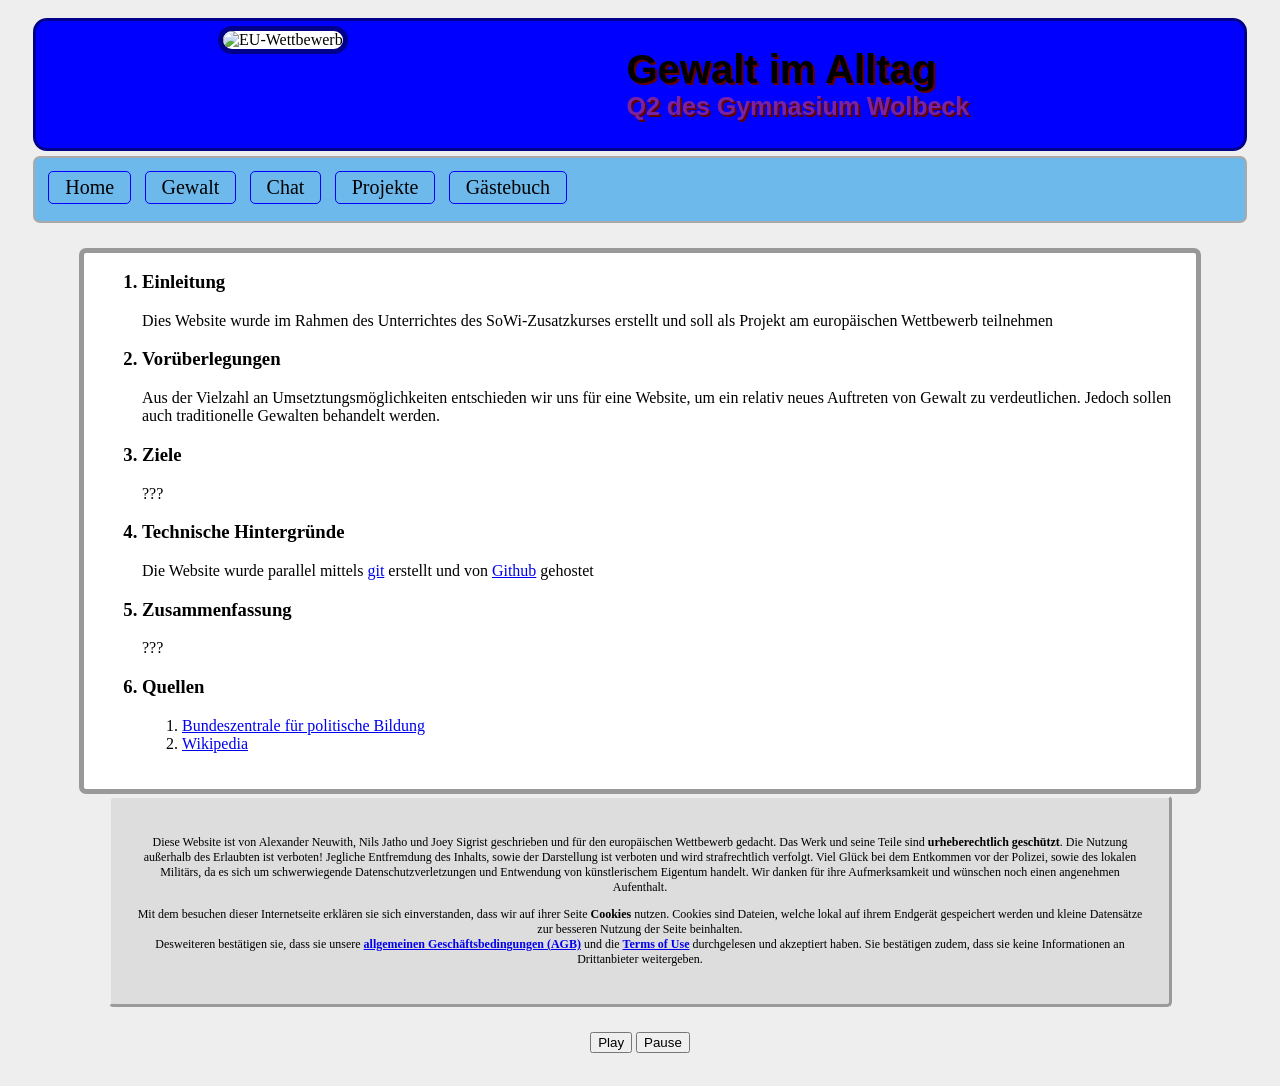
==== index.html @ c8354171 "chat rename" ====
<!DOCTYPE html />

<html>
	<head>
		<title>Gewalt im Alltag</title>
		<link rel="stylesheet" href="style.css" type="text/css" />
		<meta charset="UTF-8" />
		<meta name="description" content="Eine f&uuml;r den europaeischen Wettbewerb erstellete Seite;
			Es sollen kritische Fragen und Probleme &uuml;ber Gewalt im Alltag und die Projekte anderer Gruppen uebersichtlich dargestellt werden" />
		<meta name="author" content="Alexander Neuwith, Nils Jatho, Jonathan Sigrist" />
		<meta name="keywords" content="HTML, CSS, Europawettbewerb, Website, Projekt, Gewalt im Alltag" />
		<base href="" target="_self" />
	
		<script src="jquery.js"></script>
	</head>
	
	
	<body>
		<header>
			<a href="http://www.europaeischer-wettbewerb.de/">
				<img id="euWettbewerbIcon" src="http://www.europaeischer-wettbewerb.de/wp-content/uploads/2015/04/ewlogo1.png" 
					alt="EU-Wettbewerb" title="Europäischer Wettbewerb" />
			</a>
			<h1>
				<a class = "europalink" href = "http://www.europaeischer-wettbewerb.de/teilnahme/aufgaben-63-ew/" target = "_blank">Gewalt im Alltag</a><br />
				<a class = "gymwolbeck" href = "http://www.muenster.org/gw2/GymWol/" target = "_blank">Q2 des Gymnasium Wolbeck</a>
			</h1>
		</header>
		<div class="menu" style="z-index:500;" id="menu">
		<nav id="navigation" style="height:63px;">
				<ul id="main-menu">
					<li>
						<a class="navelem" ref="home.html" title="Kehre zur Startseite zurück"> Home </a>
					</li>		
					<li class="navholder" id="navhover">
						<a class="navelem">Gewalt</a>
						<ul class="navelemmenu">
							<li><a class="navelem" ref="gewalt.html" title="Gewalt - Definition"> Definition </a></li>
							<li><a class="navelem" ref="cybermobbing.html" title="Cyber Mobbing"> Cyber Mobbing </a></li>
							<li><a class="navelem" ref="medien.html" title="Gewalt in Medien"> Gewalt in Medien </a></li>
						</ul>
					<li>
						<a class="navelem"> Chat</a>
						<ul class="navelemmenu">
						    <li><a class="navelem" ref="chat.html" title="Chat">Chat</a></li>
							<li><a class="navelem" ref="bot.html" title="Chatbot - Gewalt">Chat-bot</a></li>
						</ul>
					</li>
					<li class="navhover" id="navhover">
						<a class="navelem"> Projekte</a>
						<ul class="navelemmenu">
							<li><a class="navelem" ref="Projekt1.html" title="Projekt 1">Projekt 1</a></li>
							<li><a class="navelem" ref="Projekt2.html" title="Projekt 2">Projekt 2</a></li>
							<li><a class="navelem" ref="Projekt3.html" title="Projekt 3">Projekt 3</a></li>
							<li><a class="navelem" ref="Projekt4.html" title="Projekt 4">Projekt 4</a></li>
						</ul>
					</li>
					<li>
						<a class="navelem" ref="gb.html" title="Gästebuch" > Gästebuch </a>
					</li>
			</div>
			
		</nav>
		</div>
		<!-- iframe mit inhalt -->
		<iframe id="ifrm" src="home.html" onload="resizeIframe()" style="width:90%"> </iframe>
<footer>
			<p>
				Diese Website ist von Alexander Neuwith, Nils Jatho und Joey Sigrist geschrieben und f&uuml;r den europ&auml;ischen Wettbewerb gedacht.
				Das Werk und seine Teile sind <b>urheberechtlich gesch&uuml;tzt</b>. Die Nutzung au&szlig;erhalb des Erlaubten ist verboten!
				Jegliche Entfremdung des Inhalts, sowie der Darstellung ist verboten und wird strafrechtlich verfolgt.
				Viel Gl&uuml;ck bei dem Entkommen vor der Polizei, sowie des lokalen Milit&auml;rs, da es sich um schwerwiegende Datenschutzverletzungen und Entwendung von k&uuml;nstlerischem Eigentum handelt.
				Wir danken f&uuml;r ihre Aufmerksamkeit und w&uuml;nschen noch einen angenehmen Aufenthalt.
			</p>
			<p>
				Mit dem besuchen dieser Internetseite erkl&auml;ren sie sich einverstanden, dass wir auf ihrer Seite <b>Cookies</b> nutzen.
				Cookies sind Dateien, welche lokal auf ihrem Endger&auml;t gespeichert werden und kleine Datens&auml;tze zur besseren Nutzung der Seite beinhalten.
				<br />
				Desweiteren best&auml;tigen sie, dass sie unsere <b><a href="AGB.html" title="Allgemeine Gesch&auml;ftsbedingungen">allgemeinen Gesch&auml;ftsbedingungen (AGB)</a></b> und die <b><a href="TOU.html" title="Terms of Use">Terms of Use</a></b> durchgelesen und akzeptiert haben.
				Sie best&auml;tigen zudem, dass sie keine Informationen an Drittanbieter weitergeben.
			</p>
		</footer>
		        
		            
						<button class="playerbutton" onclick="document.getElementById('player').play()">Play</button>
    			   <button class="playerbutton" onclick="document.getElementById('player').pause()">Pause</button>
			
		
		<script src="glob.js"></script>
		<audio id="player" loop="1" autoplay="1" src="Europahymne.mp3" type="audio/mp3"></audio>
	</body>
</html>
---- style.css ----
body {
	background-color: #EEEEEE;
	text-align: center;
	padding: 25px;
	padding-top: 10px;
}
header {
	background-image: url=(http://www.europaeischer-wettbewerb.de/wp-content/uploads/2015/04/ewlogo1.png);
	background-color: blue;
	border: 3px solid darkblue;
	border-radius: 14px;
	margin-bottom:5px;
	padding: 5px;
	padding-left: 15%;
	overflow: auto;	
}
header h1 {
	text-align: left;
	padding-left: 40%;
	text-shadow: 2px 2px #600000;
	font-family: sans-serif;
}
header a {
	color: black;
	text-decoration: none;
}
section {
	background-color:#F7F7F7;
	border:10px solid #BBBBBB;
	border-radius:5px;
	margin:15px 50px 0px 50px;
	padding:25px;
	text-align:left;
}

footer {
	background-color:#DDDDDD;
	border-style: outset;
	border-radius:5px;
	margin:1px 75px 25px 75px;
	padding:25px;
	font-size:75%;
}
nav {
	background-color: #6db9eb;
	border: 2px solid darkgrey;
	border-radius: 7px;
	font-size: 125%;
}

.navelem, .gb {
	color: black;
	border: 1px solid blue;
	border-radius: 5px;
}
.playerbutton {
	color: black;
}

.europalink {
	font-size: 40px;
}
.gymwolbeck {
	font-size: 25px;
	color: #7923a4;
}

#main-menu, #main-menu li, #main-menu ul {
		list-style:none outside none;
		margin:0pt;
		padding:5pt;
		
}

#main-menu ul, #main-menu li {
	display:inline
}

#main-menu a {
	position:relative;
	padding: 4px 16px;
	text-decoration: none;
	display:block;
	white-space:nowrap;
}

#main-menu a:hover, a:active {
    color:red;
	cursor: pointer;
	cursor: hand;
}

#main-menu li {
	left:0%;/*hier kann man verschieben*/
	float:left;
	vertical-align:middle;
	position:relative
}
#main-menu li ul li {
	left:0%;
	font-size: 15px;
}

#main-menu li:hover>ul {
 visibility:visible;
}

#main-menu ul {
	left:0;
	position:absolute;
	visibility:hidden;
	z-index:598;
	background-color: #6db9eb;
	text-align:center;
	border-radius:5px;
}



#ifrm {
	border-style: solid;
	border-width: 5px;
	border-color: #999999;
	border-radius: 7px;
	margin-top: 25px;
	padding: 10px;
	background-color: #FFFFFF;
}
#euWettbewerbIcon {
	background-color: white;
	border: 5px solid darkblue;
	border-radius: 40px;
	float: left;
}
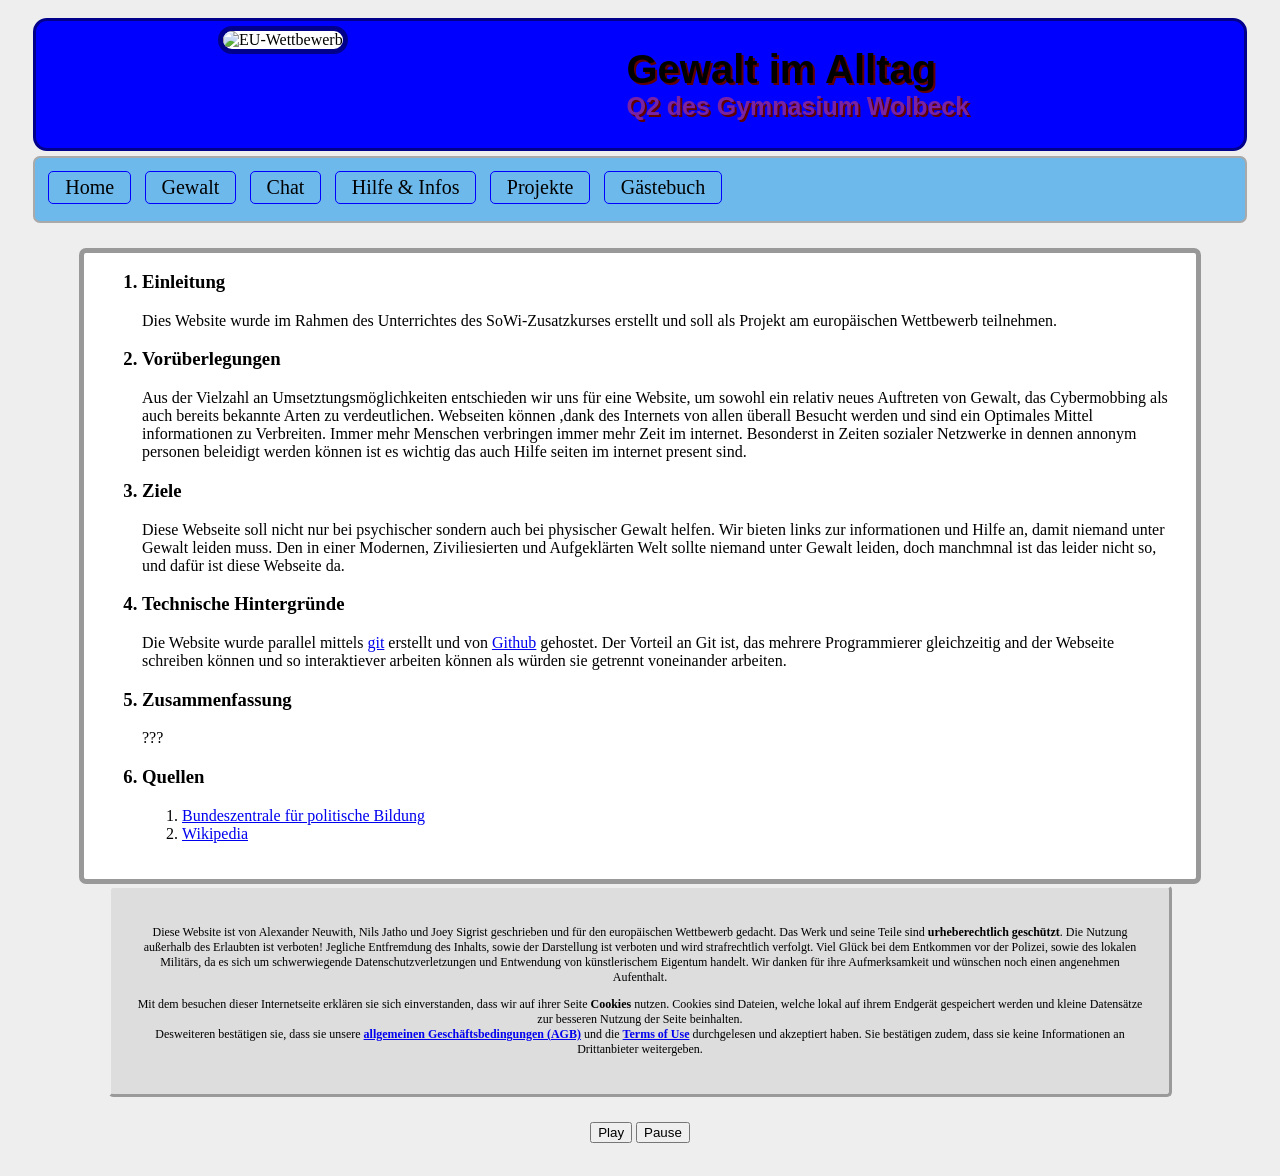
==== commit 6eb2546d: "better" ====
--- a/index.html
+++ b/index.html
@@ -46,6 +46,9 @@
 							<li><a class="navelem" ref="bot.html" title="Chatbot - Gewalt">Chat-bot</a></li>
 						</ul>
 					</li>
+					<li>
+						<a class="navelem" ref="hilfe.html" title="Hier findest du Hilfe & Informationen">Hilfe & Infos </a>
+					</li>
 					<li class="navhover" id="navhover">
 						<a class="navelem"> Projekte</a>
 						<ul class="navelemmenu">
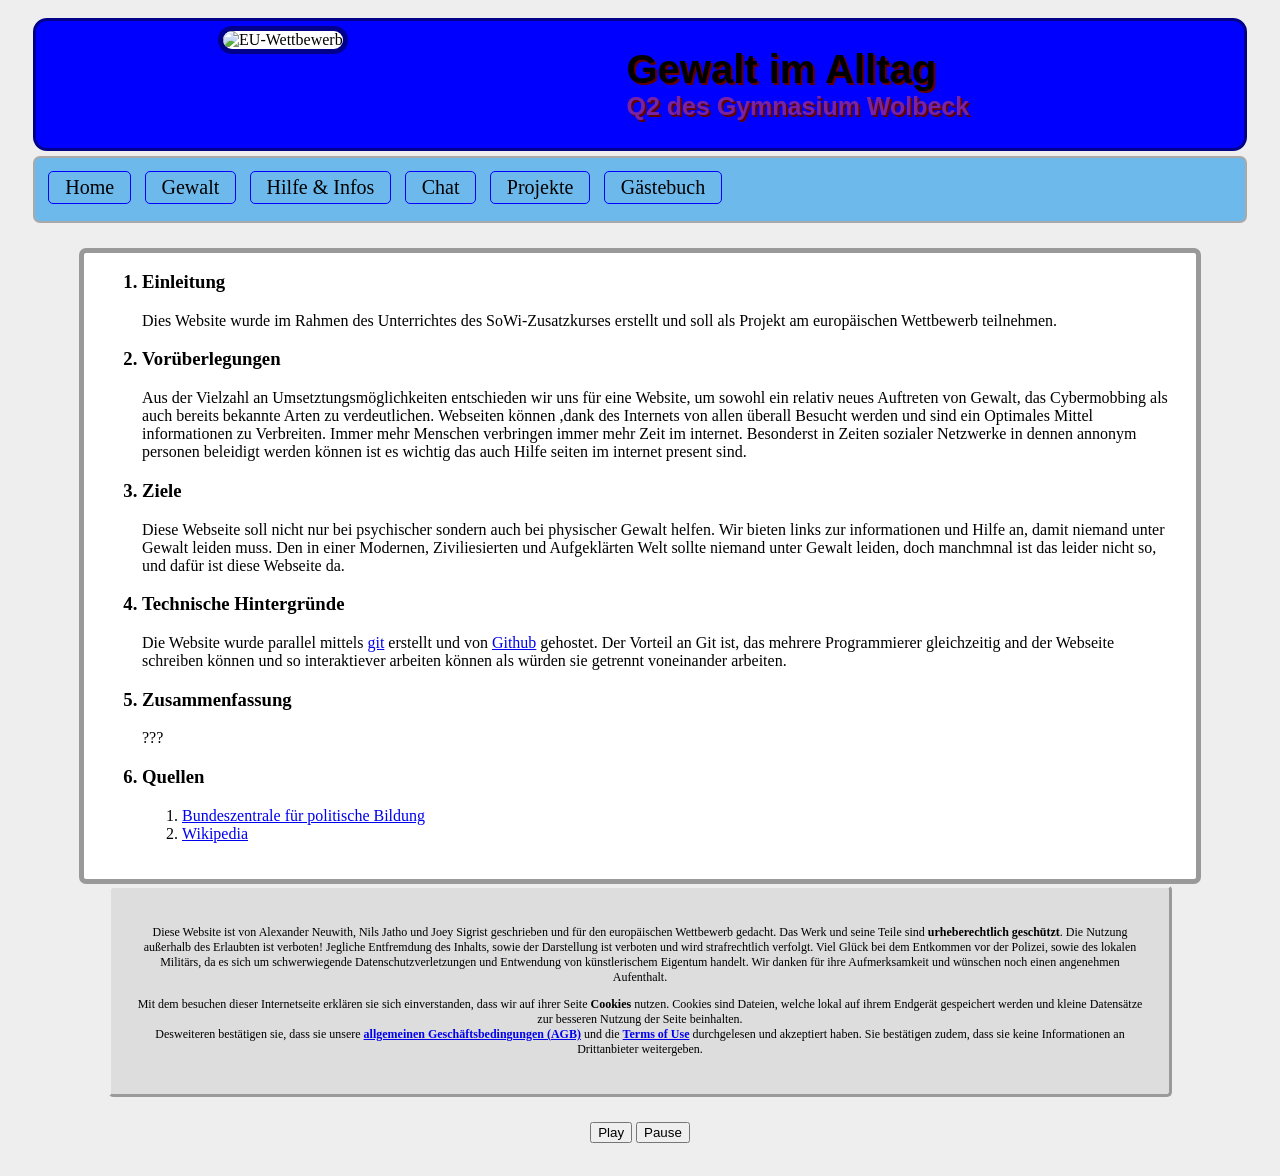
==== commit d2564e22: "better" ====
--- a/index.html
+++ b/index.html
@@ -40,15 +40,16 @@
 							<li><a class="navelem" ref="medien.html" title="Gewalt in Medien"> Gewalt in Medien </a></li>
 						</ul>
 					<li>
+					    <a class="navelem" ref="hilfe.html" title="Hier findest du Hilfe & Informationen">Hilfe & Infos </a>
+					</li>
+					<li>
 						<a class="navelem"> Chat</a>
 						<ul class="navelemmenu">
 						    <li><a class="navelem" ref="chat.html" title="Chat">Chat</a></li>
 							<li><a class="navelem" ref="bot.html" title="Chatbot - Gewalt">Chat-bot</a></li>
 						</ul>
 					</li>
-					<li>
-						<a class="navelem" ref="hilfe.html" title="Hier findest du Hilfe & Informationen">Hilfe & Infos </a>
-					</li>
+	
 					<li class="navhover" id="navhover">
 						<a class="navelem"> Projekte</a>
 						<ul class="navelemmenu">
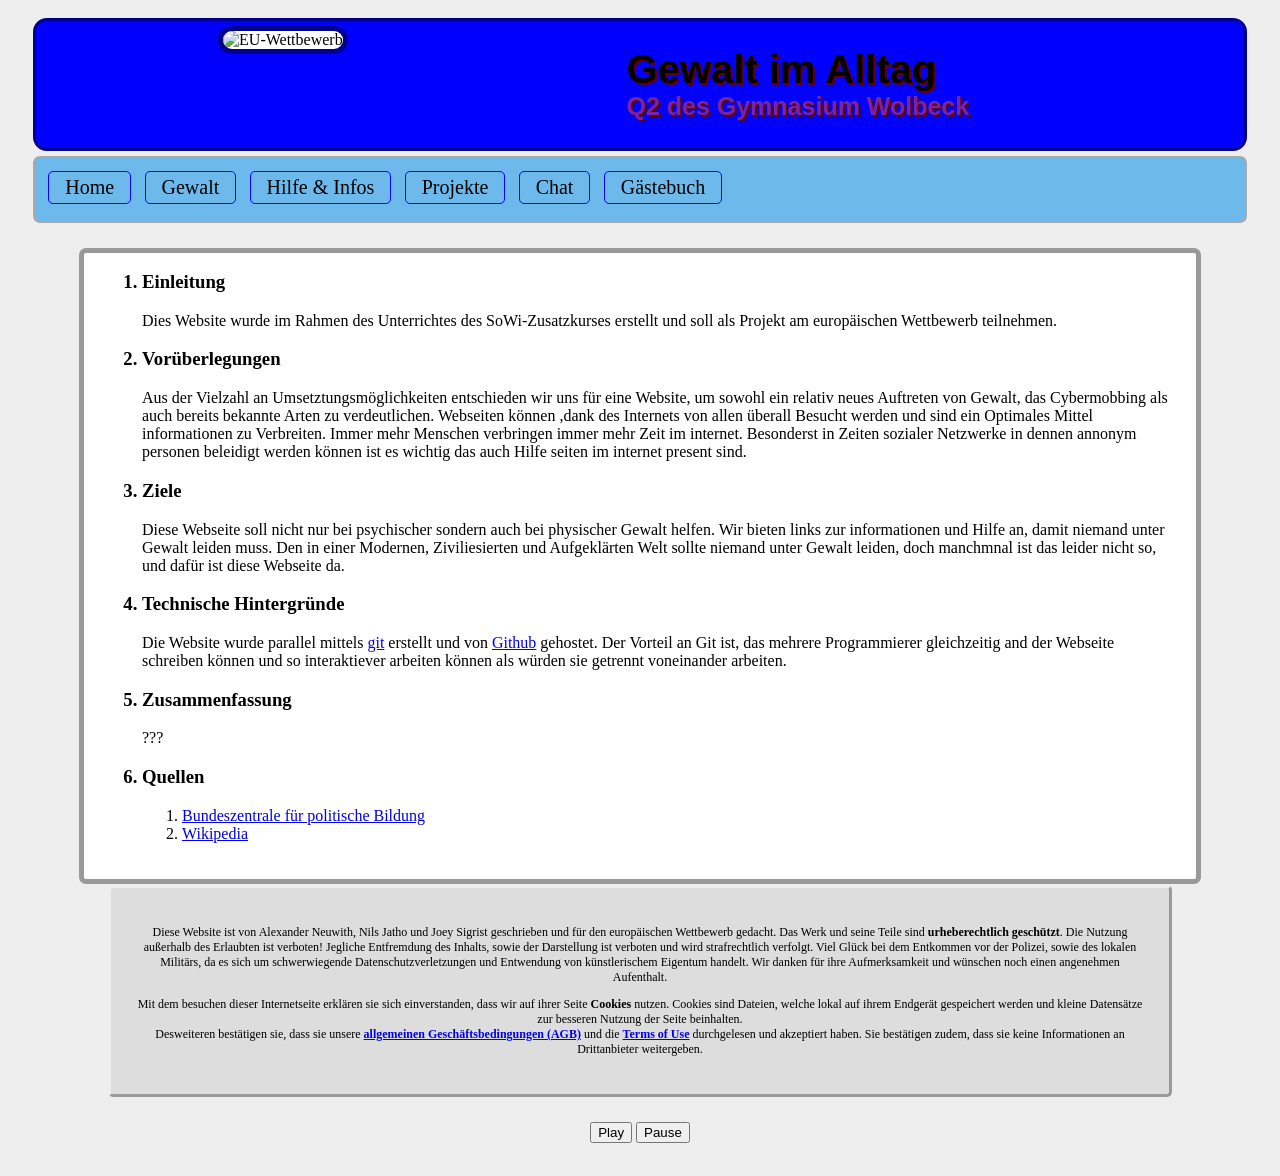
==== commit 73d8d2de: "better2 :P" ====
--- a/index.html
+++ b/index.html
@@ -42,13 +42,7 @@
 					<li>
 					    <a class="navelem" ref="hilfe.html" title="Hier findest du Hilfe & Informationen">Hilfe & Infos </a>
 					</li>
-					<li>
-						<a class="navelem"> Chat</a>
-						<ul class="navelemmenu">
-						    <li><a class="navelem" ref="chat.html" title="Chat">Chat</a></li>
-							<li><a class="navelem" ref="bot.html" title="Chatbot - Gewalt">Chat-bot</a></li>
-						</ul>
-					</li>
+					
 	
 					<li class="navhover" id="navhover">
 						<a class="navelem"> Projekte</a>
@@ -57,6 +51,13 @@
 							<li><a class="navelem" ref="Projekt2.html" title="Projekt 2">Projekt 2</a></li>
 							<li><a class="navelem" ref="Projekt3.html" title="Projekt 3">Projekt 3</a></li>
 							<li><a class="navelem" ref="Projekt4.html" title="Projekt 4">Projekt 4</a></li>
+						</ul>
+					</li>
+					<li>
+						<a class="navelem"> Chat</a>
+						<ul class="navelemmenu">
+						    <li><a class="navelem" ref="chat.html" title="Chat">Chat</a></li>
+							<li><a class="navelem" ref="bot.html" title="Chatbot - Gewalt">Chat-bot</a></li>
 						</ul>
 					</li>
 					<li>
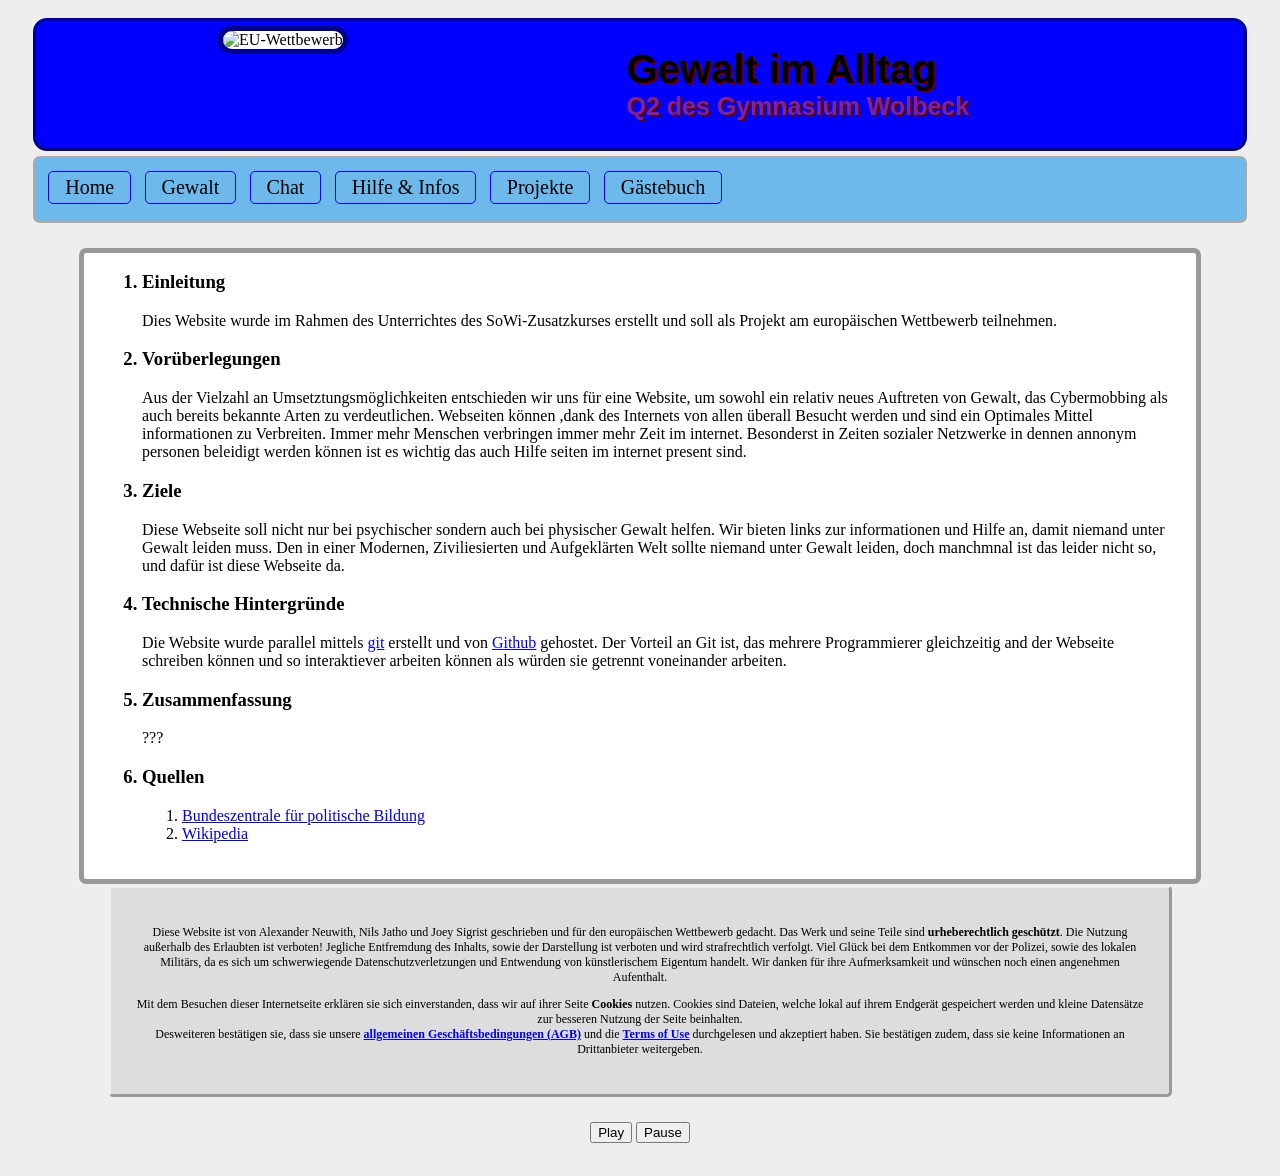
==== commit 4df9246c: "." ====
--- a/index.html
+++ b/index.html
@@ -40,10 +40,15 @@
 							<li><a class="navelem" ref="medien.html" title="Gewalt in Medien"> Gewalt in Medien </a></li>
 						</ul>
 					<li>
-					    <a class="navelem" ref="hilfe.html" title="Hier findest du Hilfe & Informationen">Hilfe & Infos </a>
+						<a class="navelem"> Chat</a>
+						<ul class="navelemmenu">
+						    <li><a class="navelem" ref="chat.html" title="Chat">Chat</a></li>
+							<li><a class="navelem" ref="bot.html" title="Chatbot - Gewalt">Chat-bot</a></li>
+						</ul>
 					</li>
-					
-	
+					<li>
+						<a class="navelem" ref="hilfe.html" title="Hier findest du Hilfe & Informationen">Hilfe & Infos </a>
+					</li>
 					<li class="navhover" id="navhover">
 						<a class="navelem"> Projekte</a>
 						<ul class="navelemmenu">
@@ -51,13 +56,6 @@
 							<li><a class="navelem" ref="Projekt2.html" title="Projekt 2">Projekt 2</a></li>
 							<li><a class="navelem" ref="Projekt3.html" title="Projekt 3">Projekt 3</a></li>
 							<li><a class="navelem" ref="Projekt4.html" title="Projekt 4">Projekt 4</a></li>
-						</ul>
-					</li>
-					<li>
-						<a class="navelem"> Chat</a>
-						<ul class="navelemmenu">
-						    <li><a class="navelem" ref="chat.html" title="Chat">Chat</a></li>
-							<li><a class="navelem" ref="bot.html" title="Chatbot - Gewalt">Chat-bot</a></li>
 						</ul>
 					</li>
 					<li>
@@ -78,7 +76,7 @@
 				Wir danken f&uuml;r ihre Aufmerksamkeit und w&uuml;nschen noch einen angenehmen Aufenthalt.
 			</p>
 			<p>
-				Mit dem besuchen dieser Internetseite erkl&auml;ren sie sich einverstanden, dass wir auf ihrer Seite <b>Cookies</b> nutzen.
+				Mit dem Besuchen dieser Internetseite erkl&auml;ren sie sich einverstanden, dass wir auf ihrer Seite <b>Cookies</b> nutzen.
 				Cookies sind Dateien, welche lokal auf ihrem Endger&auml;t gespeichert werden und kleine Datens&auml;tze zur besseren Nutzung der Seite beinhalten.
 				<br />
 				Desweiteren best&auml;tigen sie, dass sie unsere <b><a href="AGB.html" title="Allgemeine Gesch&auml;ftsbedingungen">allgemeinen Gesch&auml;ftsbedingungen (AGB)</a></b> und die <b><a href="TOU.html" title="Terms of Use">Terms of Use</a></b> durchgelesen und akzeptiert haben.
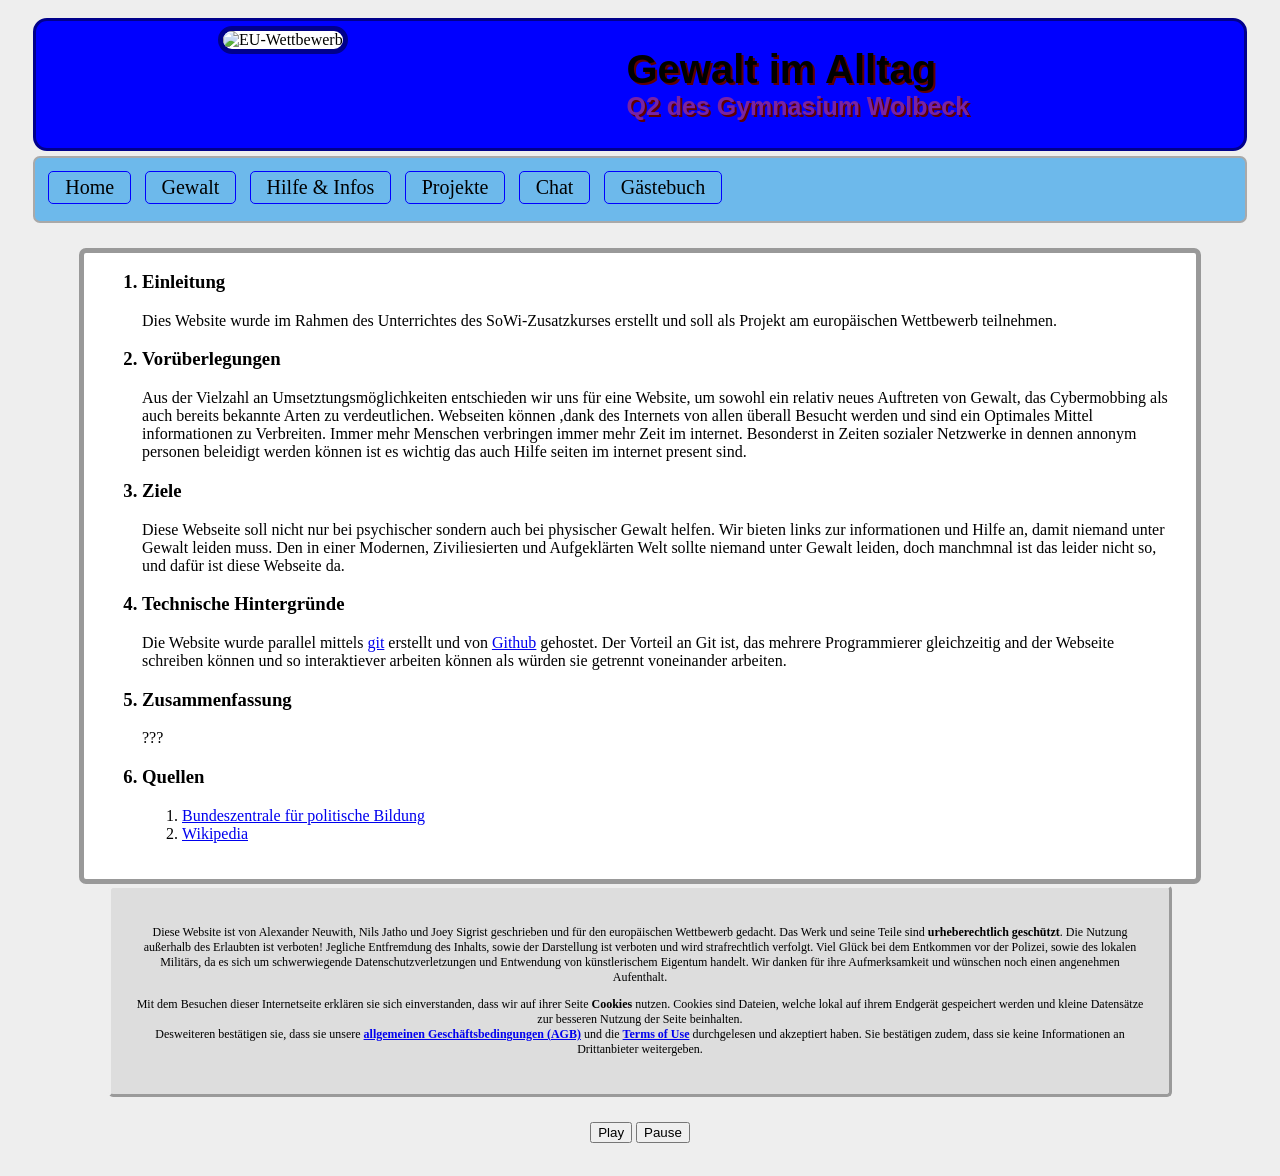
==== commit fe665f4d: "Merge branch 'gh-pages' of github.com:APN-Pucky/SoWiWebpage into gh-pages" ====
--- a/index.html
+++ b/index.html
@@ -40,15 +40,10 @@
 							<li><a class="navelem" ref="medien.html" title="Gewalt in Medien"> Gewalt in Medien </a></li>
 						</ul>
 					<li>
-						<a class="navelem"> Chat</a>
-						<ul class="navelemmenu">
-						    <li><a class="navelem" ref="chat.html" title="Chat">Chat</a></li>
-							<li><a class="navelem" ref="bot.html" title="Chatbot - Gewalt">Chat-bot</a></li>
-						</ul>
+					    <a class="navelem" ref="hilfe.html" title="Hier findest du Hilfe & Informationen">Hilfe & Infos </a>
 					</li>
-					<li>
-						<a class="navelem" ref="hilfe.html" title="Hier findest du Hilfe & Informationen">Hilfe & Infos </a>
-					</li>
+					
+	
 					<li class="navhover" id="navhover">
 						<a class="navelem"> Projekte</a>
 						<ul class="navelemmenu">
@@ -56,6 +51,13 @@
 							<li><a class="navelem" ref="Projekt2.html" title="Projekt 2">Projekt 2</a></li>
 							<li><a class="navelem" ref="Projekt3.html" title="Projekt 3">Projekt 3</a></li>
 							<li><a class="navelem" ref="Projekt4.html" title="Projekt 4">Projekt 4</a></li>
+						</ul>
+					</li>
+					<li>
+						<a class="navelem"> Chat</a>
+						<ul class="navelemmenu">
+						    <li><a class="navelem" ref="chat.html" title="Chat">Chat</a></li>
+							<li><a class="navelem" ref="bot.html" title="Chatbot - Gewalt">Chat-bot</a></li>
 						</ul>
 					</li>
 					<li>
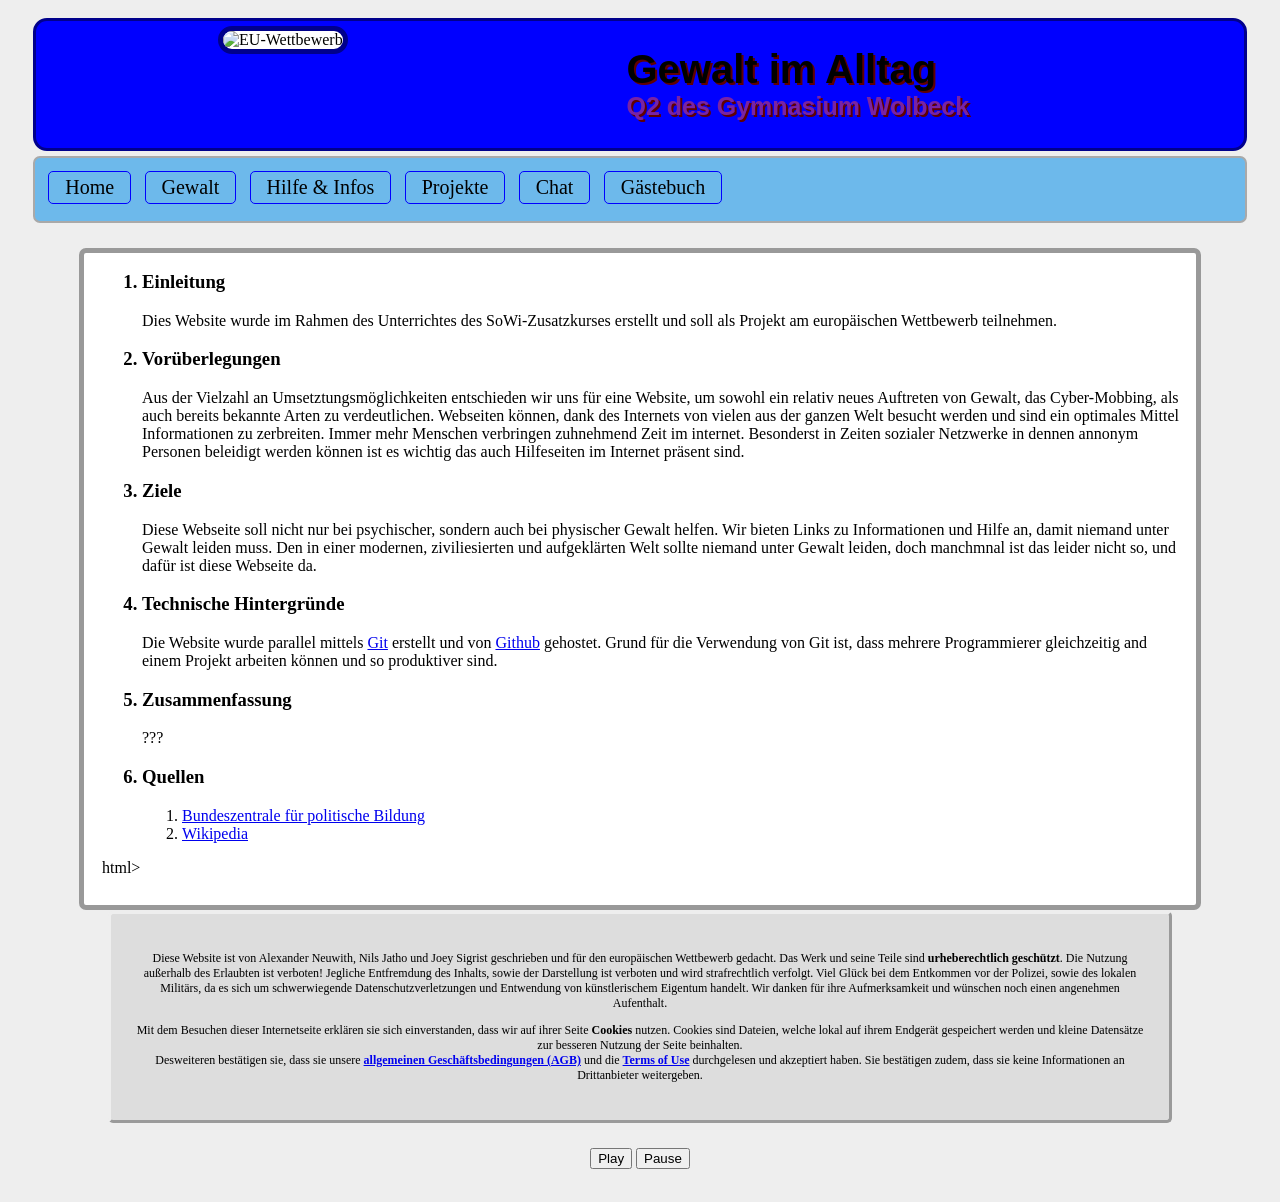
==== commit 9fdbe157: "rechtschreibung..." ====
--- a/index.html
+++ b/index.html
@@ -36,7 +36,7 @@
 						<a class="navelem">Gewalt</a>
 						<ul class="navelemmenu">
 							<li><a class="navelem" ref="gewalt.html" title="Gewalt - Definition"> Definition </a></li>
-							<li><a class="navelem" ref="cybermobbing.html" title="Cyber Mobbing"> Cyber Mobbing </a></li>
+							<li><a class="navelem" ref="cybermobbing.html" title="Cyber-Mobbing"> Cyber-Mobbing </a></li>
 							<li><a class="navelem" ref="medien.html" title="Gewalt in Medien"> Gewalt in Medien </a></li>
 						</ul>
 					<li>
--- a/style.css
+++ b/style.css
@@ -132,3 +132,9 @@
 	border-radius: 40px;
 	float: left;
 }
+
+
+#hilfe li {
+	text-decoration:none;
+	color:black
+}
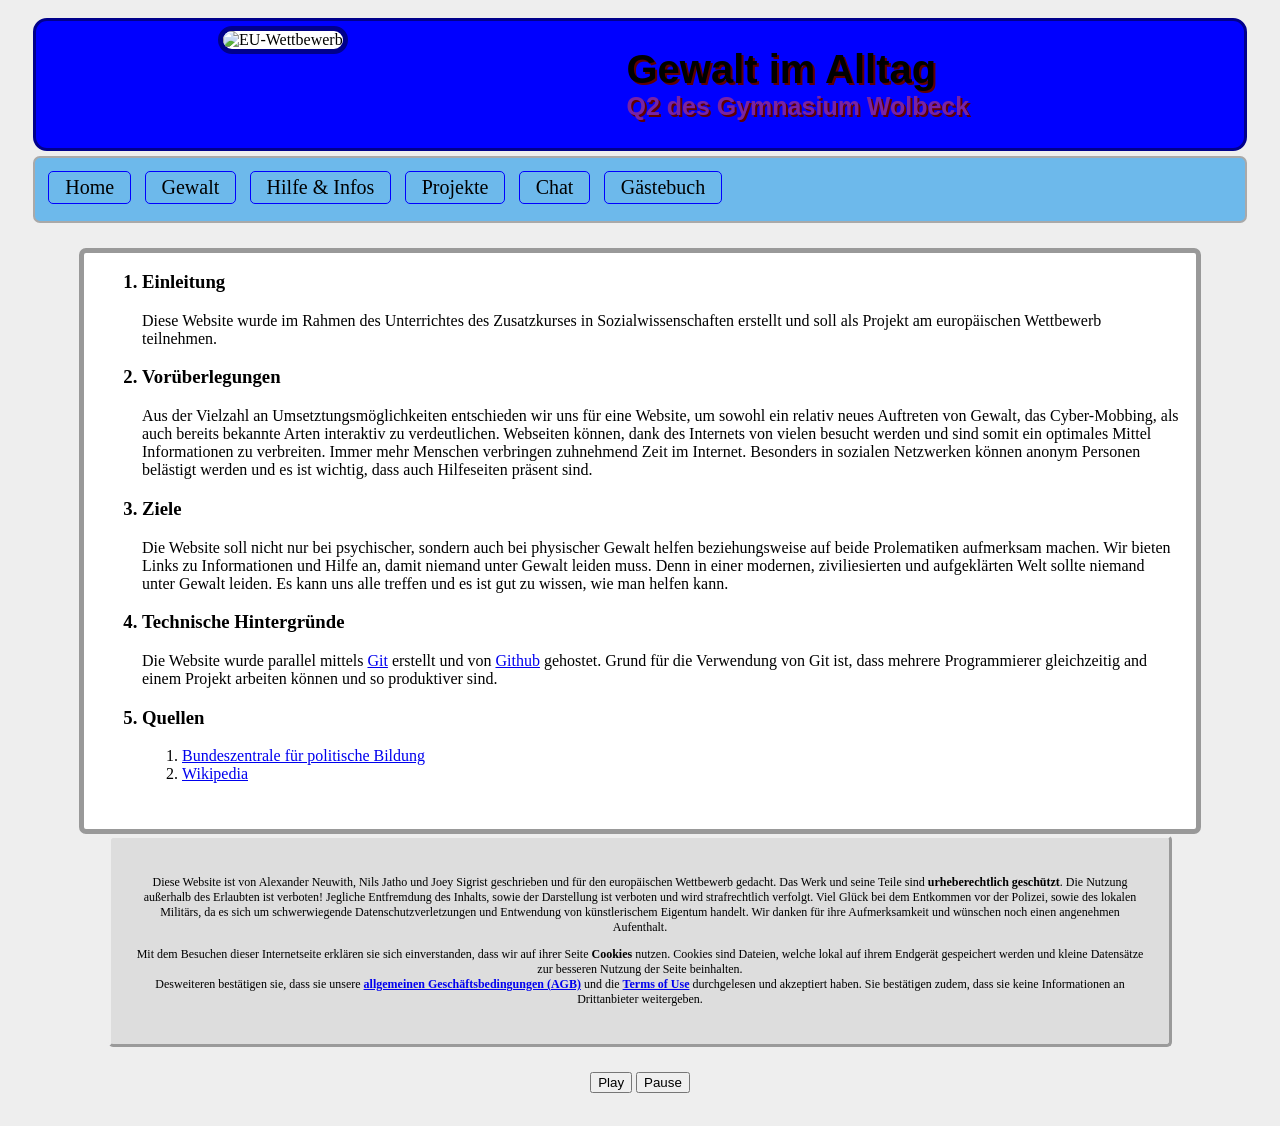
==== commit 82317e3b: "projekt" ====
--- a/index.html
+++ b/index.html
@@ -47,10 +47,10 @@
 					<li class="navhover" id="navhover">
 						<a class="navelem"> Projekte</a>
 						<ul class="navelemmenu">
-							<li><a class="navelem" ref="Projekt1.html" title="Projekt 1">Projekt 1</a></li>
-							<li><a class="navelem" ref="Projekt2.html" title="Projekt 2">Projekt 2</a></li>
-							<li><a class="navelem" ref="Projekt3.html" title="Projekt 3">Projekt 3</a></li>
-							<li><a class="navelem" ref="Projekt4.html" title="Projekt 4">Projekt 4</a></li>
+							<li><a class="navelem" ref="Projekt.html" title="Projekt 1">Projekt 1</a></li>
+							<li><a class="navelem" ref="Projekt.html" title="Projekt 2">Projekt 2</a></li>
+							<li><a class="navelem" ref="Projekt.html" title="Projekt 3">Projekt 3</a></li>
+							<li><a class="navelem" ref="Projekt.html" title="Projekt 4">Projekt 4</a></li>
 						</ul>
 					</li>
 					<li>
